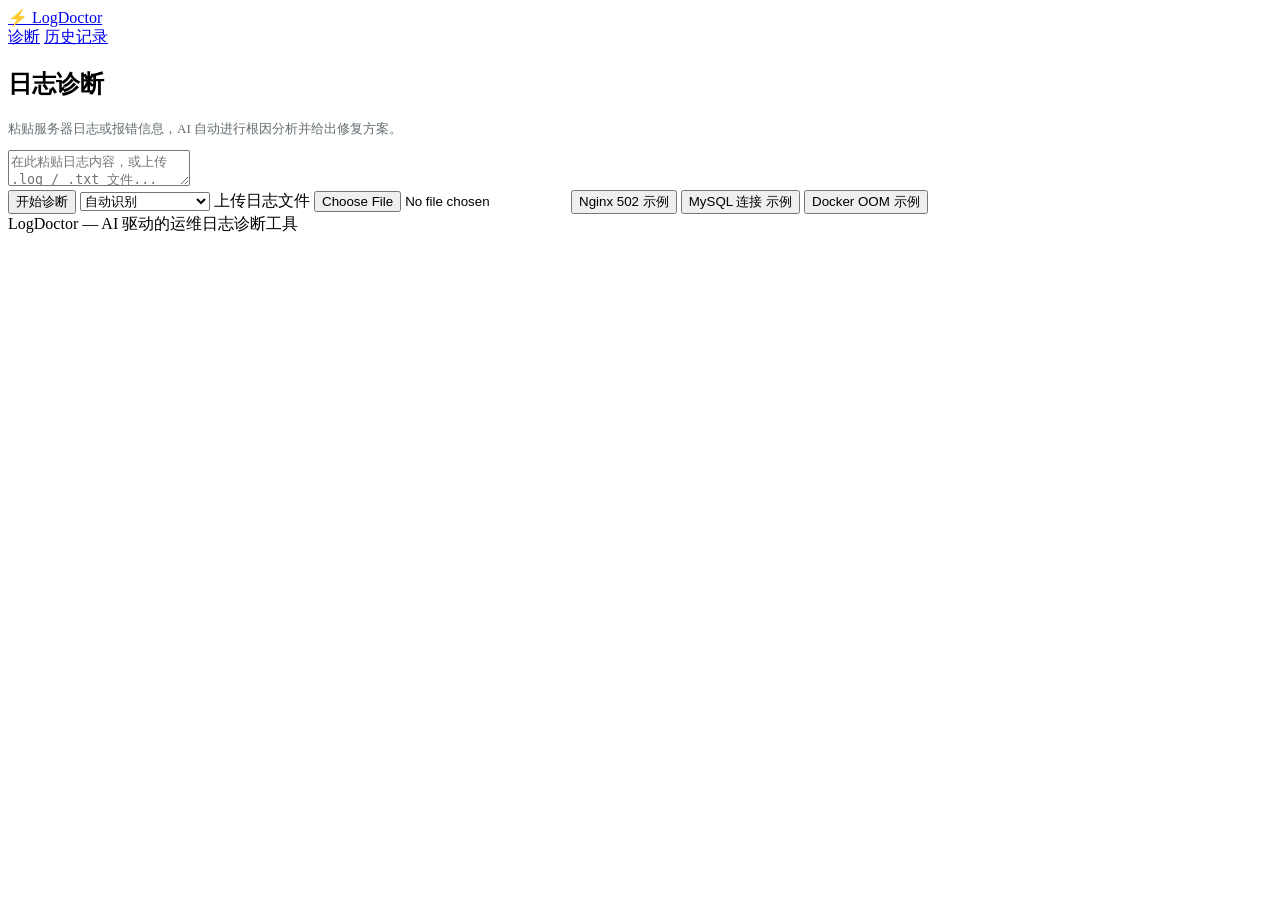
==== app/templates/index.html @ 8b34dfec "feat: initial commit - AI log diagnostic tool" ====
<!DOCTYPE html>
<html lang="zh-CN">
<head>
<meta charset="UTF-8">
<meta name="viewport" content="width=device-width, initial-scale=1.0">
<title>LogDoctor - AI 日志诊断工具</title>
<link rel="stylesheet" href="/static/style.css">
</head>
<body>

<header>
  <div class="inner">
    <a href="/" class="logo">
      <span class="icon">&#9889;</span>
      LogDoctor
    </a>
    <nav>
      <a href="/">诊断</a>
      <a href="/history">历史记录</a>
    </nav>
  </div>
</header>

<main class="container">

  <div class="card">
    <h2>日志诊断</h2>
    <p style="font-size:13px;color:#636e72;margin-bottom:12px;">粘贴服务器日志或报错信息，AI 自动进行根因分析并给出修复方案。</p>
    <textarea id="log-input" placeholder="在此粘贴日志内容，或上传 .log / .txt 文件..."></textarea>
    <div class="toolbar">
      <button class="btn btn-primary" id="diagnose-btn" onclick="diagnoseStream()">
        开始诊断
      </button>
      <select class="hint-select" id="service-hint">
        <option value="">自动识别</option>
        <option value="Nginx">Nginx</option>
        <option value="MySQL">MySQL / MariaDB</option>
        <option value="Docker">Docker</option>
        <option value="Linux系统">Linux 系统</option>
        <option value="Kubernetes">Kubernetes</option>
      </select>
      <label class="file-label btn btn-outline" for="file-input">上传日志文件</label>
      <input type="file" id="file-input" accept=".log,.txt,.out">
      <button class="btn btn-outline" onclick="loadSample('nginx502')">Nginx 502 示例</button>
      <button class="btn btn-outline" onclick="loadSample('mysqlConn')">MySQL 连接 示例</button>
      <button class="btn btn-outline" onclick="loadSample('dockerOOM')">Docker OOM 示例</button>
    </div>
  </div>

  <div id="result-section" class="result-section">
    <div id="spinner" class="spinner"></div>
    <div class="result-card">
      <div id="result-content"></div>
    </div>
  </div>

</main>

<footer>LogDoctor &mdash; AI 驱动的运维日志诊断工具</footer>

<div id="toast" class="toast"></div>

<script src="/static/app.js"></script>
</body>
</html>
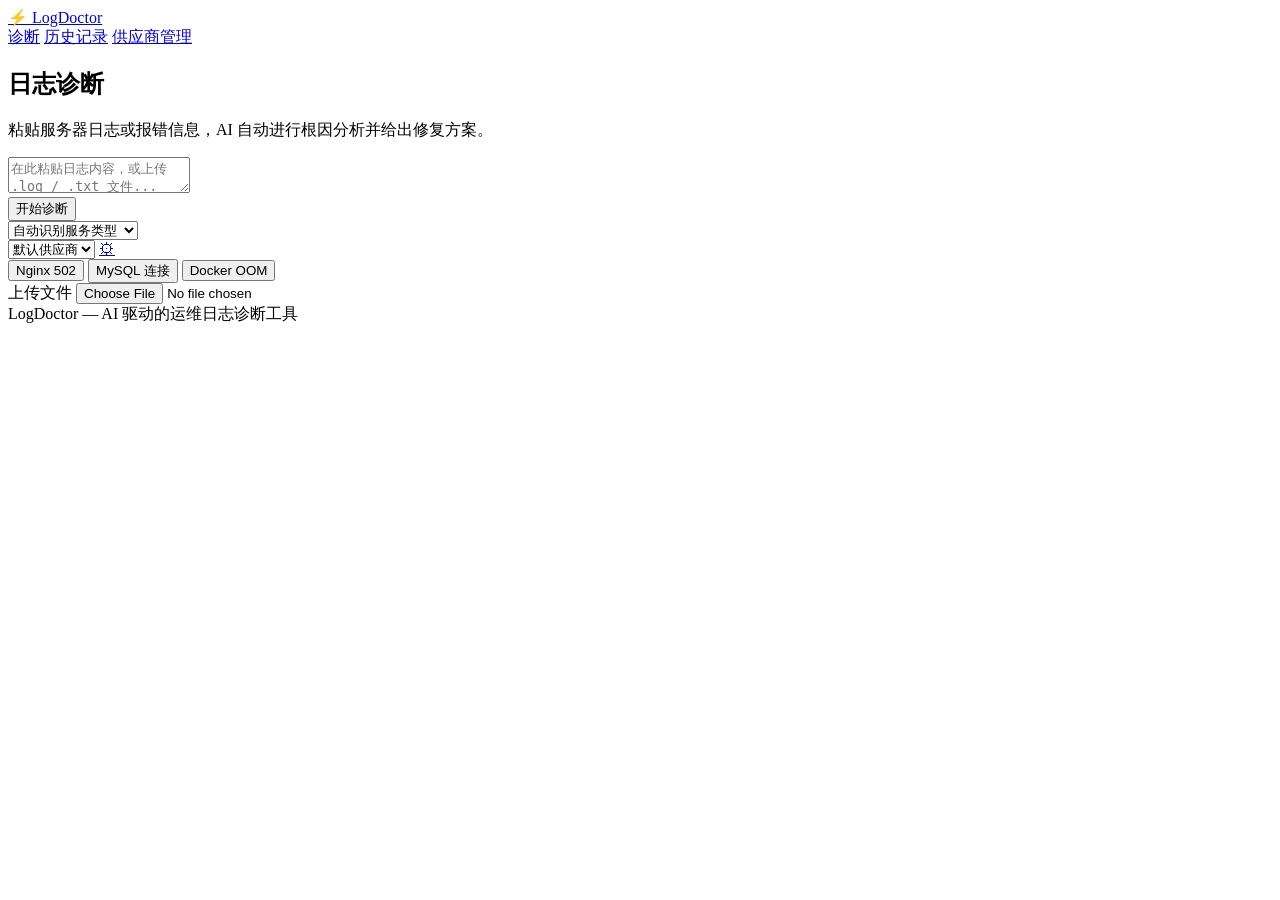
==== commit 67cec290: "feat: 供应商API管理模块 + UI排版优化 - 新增providers表及CRUD, 首次启动从.env种子导入默认供应商 - 诊断接口支持provider_id, 自动解析供应商凭证 - L" ====
--- a/app/templates/index.html
+++ b/app/templates/index.html
@@ -15,8 +15,9 @@
       LogDoctor
     </a>
     <nav>
-      <a href="/">诊断</a>
+      <a href="/" class="active">诊断</a>
       <a href="/history">历史记录</a>
+      <a href="/providers">供应商管理</a>
     </nav>
   </div>
 </header>
@@ -25,25 +26,35 @@
 
   <div class="card">
     <h2>日志诊断</h2>
-    <p style="font-size:13px;color:#636e72;margin-bottom:12px;">粘贴服务器日志或报错信息，AI 自动进行根因分析并给出修复方案。</p>
+    <p class="desc">粘贴服务器日志或报错信息，AI 自动进行根因分析并给出修复方案。</p>
     <textarea id="log-input" placeholder="在此粘贴日志内容，或上传 .log / .txt 文件..."></textarea>
     <div class="toolbar">
-      <button class="btn btn-primary" id="diagnose-btn" onclick="diagnoseStream()">
-        开始诊断
-      </button>
-      <select class="hint-select" id="service-hint">
-        <option value="">自动识别</option>
-        <option value="Nginx">Nginx</option>
-        <option value="MySQL">MySQL / MariaDB</option>
-        <option value="Docker">Docker</option>
-        <option value="Linux系统">Linux 系统</option>
-        <option value="Kubernetes">Kubernetes</option>
+      <button class="btn btn-primary" id="diagnose-btn" onclick="diagnoseStream()">开始诊断</button>
+      <div class="toolbar-divider"></div>
+      <div class="toolbar-group">
+        <select class="hint-select" id="service-hint">
+          <option value="">自动识别服务类型</option>
+          <option value="Nginx">Nginx</option>
+          <option value="MySQL">MySQL / MariaDB</option>
+          <option value="Docker">Docker</option>
+          <option value="Linux系统">Linux 系统</option>
+          <option value="Kubernetes">Kubernetes</option>
+        </select>
+      </div>
+      <div class="toolbar-divider"></div>
+      <select class="hint-select" id="provider-select">
+        <option value="">默认供应商</option>
       </select>
-      <label class="file-label btn btn-outline" for="file-input">上传日志文件</label>
+      <a href="/providers" class="provider-link" title="管理供应商">&#9881;</a>
+      <div class="toolbar-divider"></div>
+      <div class="toolbar-group">
+        <button class="btn btn-outline btn-sm" onclick="loadSample('nginx502')">Nginx 502</button>
+        <button class="btn btn-outline btn-sm" onclick="loadSample('mysqlConn')">MySQL 连接</button>
+        <button class="btn btn-outline btn-sm" onclick="loadSample('dockerOOM')">Docker OOM</button>
+      </div>
+      <div class="toolbar-divider"></div>
+      <label class="file-label btn btn-outline btn-sm" for="file-input">上传文件</label>
       <input type="file" id="file-input" accept=".log,.txt,.out">
-      <button class="btn btn-outline" onclick="loadSample('nginx502')">Nginx 502 示例</button>
-      <button class="btn btn-outline" onclick="loadSample('mysqlConn')">MySQL 连接 示例</button>
-      <button class="btn btn-outline" onclick="loadSample('dockerOOM')">Docker OOM 示例</button>
     </div>
   </div>
 
@@ -57,9 +68,7 @@
 </main>
 
 <footer>LogDoctor &mdash; AI 驱动的运维日志诊断工具</footer>
-
 <div id="toast" class="toast"></div>
-
 <script src="/static/app.js"></script>
 </body>
 </html>
